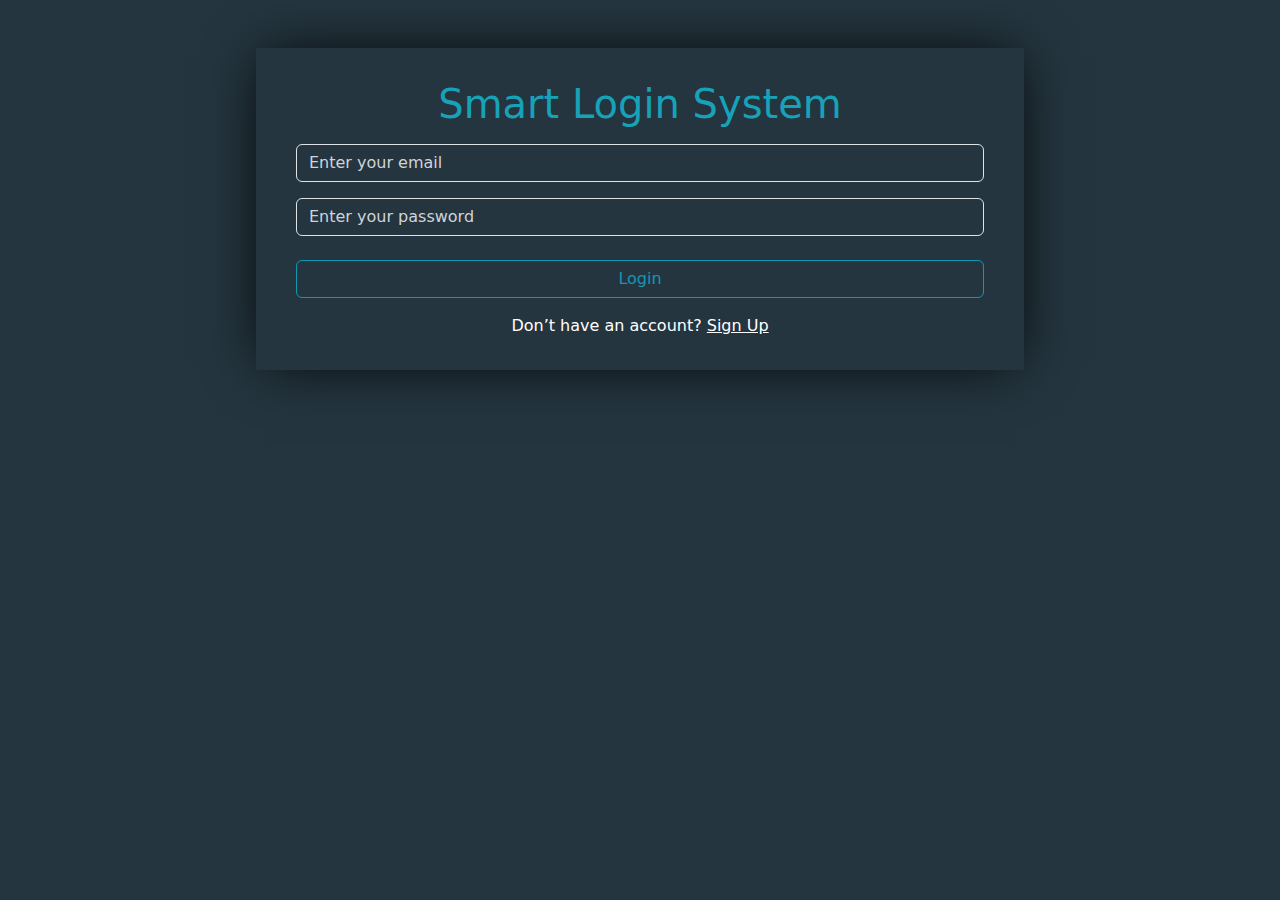
==== index.html @ 37191da6 "Publish app" ====
<!DOCTYPE html>
<html lang="en">
  <head>
    <meta charset="UTF-8" />
    <meta name="viewport" content="width=device-width, initial-scale=1.0" />
    <link rel="preconnect" href="https://fonts.googleapis.com" />
    <link rel="preconnect" href="https://fonts.gstatic.com" crossorigin />
    <link
      href="https://fonts.googleapis.com/css2?family=Montserrat:ital,wght@0,100..900;1,100..900&family=Titillium+Web:ital,wght@0,200;0,300;0,400;0,600;0,700;0,900;1,200;1,300;1,400;1,600;1,700&display=swap"
      rel="stylesheet"
    />
    <link rel="stylesheet" href="./css/bootstrap.min.css" />
    <link rel="stylesheet" href="./css/style.css" />
    <title>Login</title>
  </head>
  <body>
    <div id="auth-card" class="m-auto mt-5 p-3">
      <h1 class="my-3 fw-normal text-center">Smart Login System</h1>
      <form class="px-4" id="loginForm">
        <div class="mb-3">
          <input
            type="email"
            class="form-control bg-transparent"
            id="userEmail"
            name="user_email"
            placeholder="Enter your email"
          />
          <span class="text-danger"></span>
        </div>
        <div class="mb-4">
          <input
            type="password"
            class="form-control bg-transparent"
            id="userPassword"
            name="user_password"
            placeholder="Enter your password"
          />
          <span class="text-danger"></span>
        </div>
        <button type="submit" class="btn btn-outline-info mb-3 w-100" id="loginButton">
          Login
        </button>
        <p class="text-center text-white">
          Don’t have an account? <a href="./signup.html" class="text-white">Sign Up</a>
        </p>
      </form>
    </div>
    <script src="js/bootstrap.bundle.min.js"></script>
    <script type="module" src="js/main.js"></script>
  </body>
</html>
---- css/style.css ----
* {
  margin: 0;
  padding: 0;
  box-sizing: border-box;
}

body {
  background-color: #24353f;
}

#auth-card {
  width: 60%;
  box-shadow: 0px 0px 54px -9px rgba(0, 0, 0, 1);
}

h1 {
  color: #17a2b8;
}

input {
  border: 1px solid #ced4da;
}

.form-control {
  color: #ced4da;
}

.form-control::placeholder {
  color: #ced4da;
}

.form-control:focus {
  box-shadow: none;
  color: #ced4da;
}
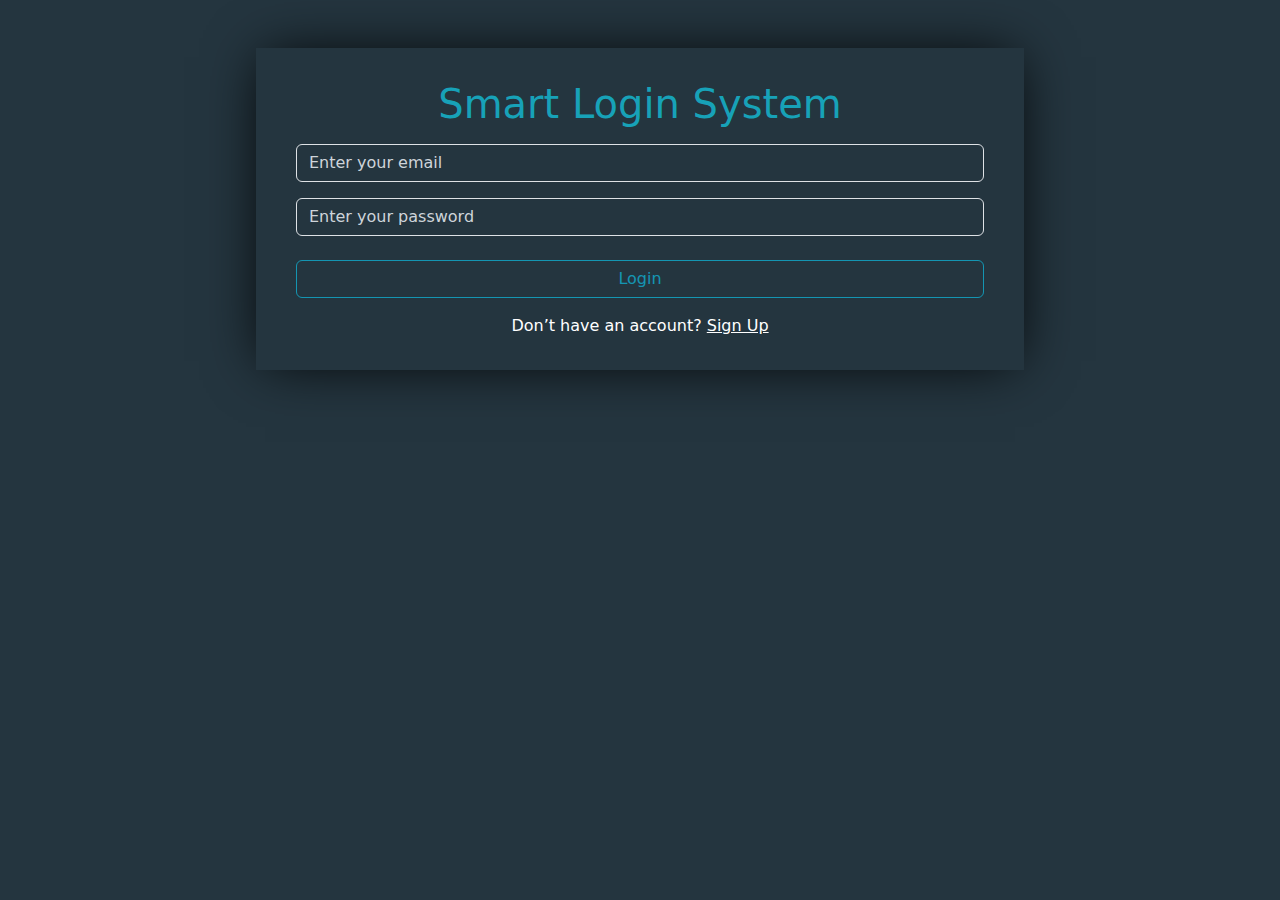
==== commit b016267c: "Fix absolute paths" ====
--- a/index.html
+++ b/index.html
@@ -46,6 +46,6 @@
       </form>
     </div>
     <script src="js/bootstrap.bundle.min.js"></script>
-    <script type="module" src="js/main.js"></script>
+    <script src="js/main.js"></script>
   </body>
 </html>
